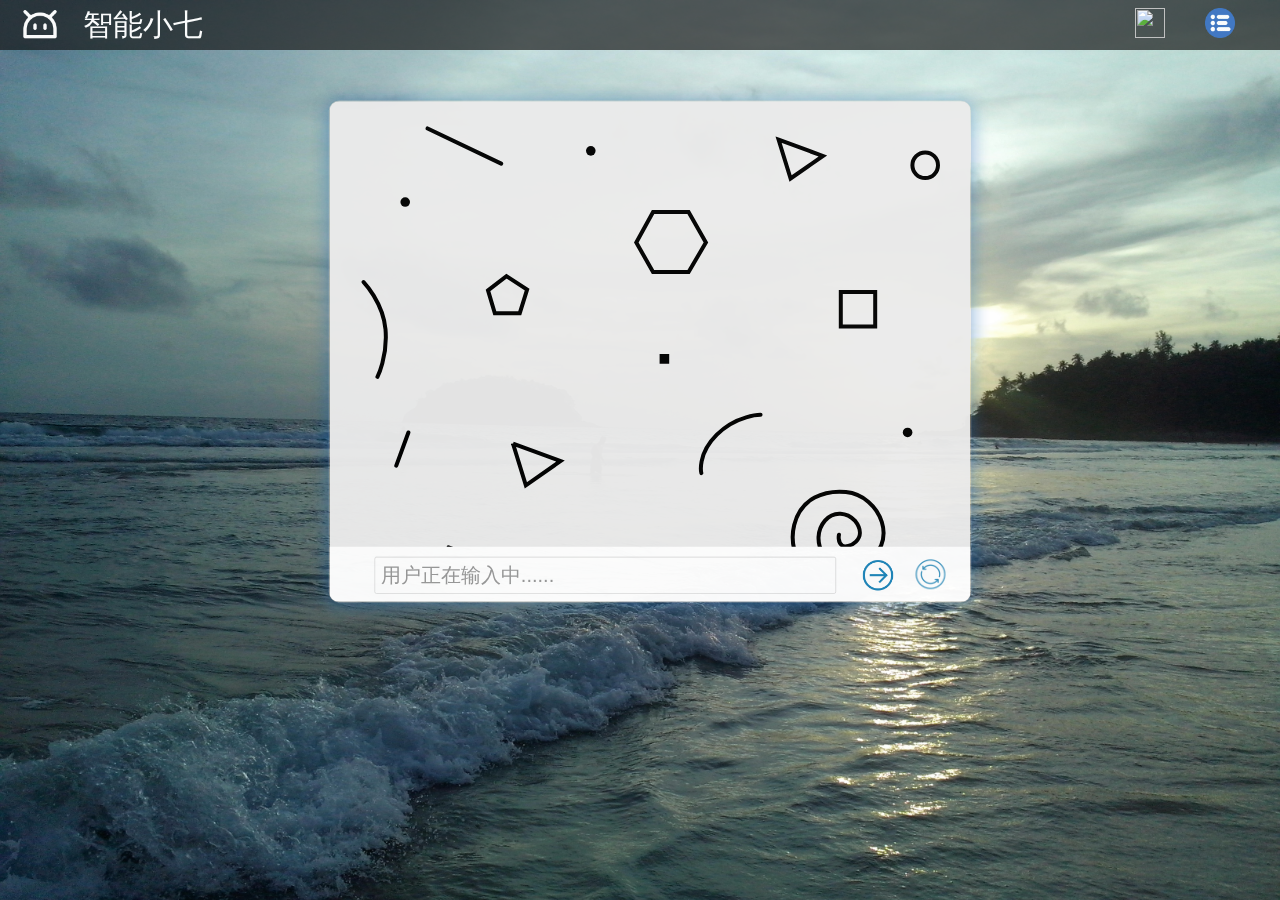
==== web/index.html @ 2779bdde "init" ====
<!DOCTYPE html>
<html>
<head>
  <meta charset="UTF-8">
    <meta http-equiv ="content-type" content="text/html;charset=utf-8">
  <title>对话系统</title>
    <style>@import "css/nav.css";</style>
  <!-- Custom Fonts -->
  <link rel="stylesheet" type="text/css" href="css/common.css">

    <script src="https://cdn.staticfile.org/jquery/1.10.2/jquery.min.js"></script>

  <script src="js/jquery-1.10.2.min.js"></script>

  <script>
    $(function () {
      $('#btn-menu').click(function () {
        $('.sidebar-nav').toggle();
      });
    })
    $(function(){
          'use strict';
           var sidebar = $('#sidebar'); //选择侧栏
           var mask=$(".mask"); //选择遮罩
           // var backButton = $('.back-to-top'); //选择返回顶部
           var sidebar_trigger=$('#sidebar_trigger');//选择侧栏触发器

            function showSidebar(){  //显示侧栏
              mask.fadeIn();  //显示mask
              sidebar.animate({'right':0});  //调整侧栏css
              //sidebar.css('right',0);//两种写法都ok
              }
            function hideSideBar(){  //隐藏mask
                mask.fadeOut();
                sidebar.css('right',-sidebar.width());
                console.log("mask");
              }
             sidebar_trigger.on('click',showSidebar); //监听侧栏触发器点击
             mask.click(hideSideBar);   //监听mask
})
  </script>
</head>

<body>
<nav>
    <div class="title_block">
        <img src="images/robot.png">
        <a class="title" haref="#">
             智能小七</a>
    </div>
        <ul class="link">
            <li ><a onclick="window.open('https://github.com/kevinng77/')">
                <img src="https://cdn3.iconfinder.com/data/icons/social-rounded-2/72/GitHub-256.png">
            </a></li>
            <li id="sidebar_trigger"><a class="fa fa-bars ">
                <img src="images/list.png">
            </a></li>
        </ul>
</nav>
<div class="mask"></div>
<div id="sidebar">
	<ul>
        <li><a id="current_user">使用贴士</a></li>

        <br><br>
        <li>小七能做什么呢？:<br>
            - 突然间的尬聊<br>
            - 热门景点推荐<br>
            - 酒店信息咨询<br>
            - 机票酒店预定业务<br>
        </li>
        <li><a class="about_me" onclick="window.open('http://wujiawen.xyz')">
        关于我</a></li>
	</ul>
</div>


  <div id="wrapper">
    <div class="phone-wrap">
      <div id="iphone" class="iphone iphone-preview">
            <div class="i-body" id='ibody'>
            </div>
              <div class="i-bottom">
                <div class="form-inline">
                  <input id="mycontent" type="text" class="form-control"
                         placeholder="用户正在输入中......" />
                  <a id="clear_content" onclick="clear_content()" class="btn-primary">
                    <img src="images/clear.png"></a>
                  <a id="send_content" onclick="submit_content()" class="btn-primary">
                     <img src="images/send.png"></a>

                </div>
              </div>
          </div>
        </div>

      <script type="text/javascript">
        function clear_content() {
          document.getElementById("mycontent").value="";
          document.getElementById("ibody").innerHTML="";
          setTimeout(function() {
            var rec_class = 'i-b-rec-text';
            var sendmsg = {
              "content" : "clear"
            }
            console.log(JSON.stringify(sendmsg))

            var resp,data1,data2,data3,data4= ""
            $.ajax({
              url: "http://localhost:5000/sendmsg",
              type: "POST",
              data: sendmsg,
              dataType: "json",
              async: false,
              success: function (result) {
                console.log(result)
                resp = result.data.resp
              }
            });
            var dialog = $('<div class="' + rec_class + '"><div>' + '<span><i></i><em>' + resp + '</em></span></div></div>');
            img = '<img src="images/robot_black.png" />';
            dialog.prepend(img);
            $('.i-body').append(dialog);
            $(".radio-i-b-nick:checked").click();
          })
        }

        function submit_content(){
          var img = '<img src="images/photo.jpg" />';
          var content = $('#mycontent').val()
          var msg_class = 'i-b-sen-text';
          var rec_class = 'i-b-rec-text';

          var dialog = $('<div class="' + msg_class + '"><div><span><i></i><em>' + content + '</em></span></div></div>');
          dialog.prepend(img);
          $("#mycontent").val("");

          console.log(dialog)
          $('.i-body').append(dialog);
          $(".radio-i-b-nick:checked").click();

          setTimeout(function() {
            var sendmsg = {
              "content" : content
            }
            console.log(JSON.stringify(sendmsg))

            var resp,data1,data2,data3,data4= ""
            $.ajax({
              url: "http://localhost:5000/sendmsg",
              type: "POST",
              data: sendmsg,
              dataType: "json",
              async: false,
              success: function (result) {
                console.log(result)
                resp = result.data.resp
                // data1 = result.data.data1
              }
            });
            var dialog = $('<div class="' + rec_class + '"><div>' + '<span><i></i><em>' + resp + '</em></span></div></div>');
            img = '<img src="images/robot_black.png" />';
            dialog.prepend(img);
            $('.i-body').append(dialog);
            $(".radio-i-b-nick:checked").click();
            // $("#data1").text(data1)

          })
        }
        $("#mycontent").keypress(function(e) {
          if (e.which == 13) {
            submit_content();
          }
        });
      </script>
  </div>
</body>
</html>
---- web/css/common.css ----
body {
    background-image: url("../images/background.jpg");
    background-attachment: fixed ;
	background-size: 100%;
    font: normal 13px/1.5 Georgia, Serif;
    opacity: 0.97;
}


.i-body{
	position: absolute;
	width: 100%;
	top: 4px;
	bottom: 150px;
	background-repeat: no-repeat;
	background-position: center;
	overflow-y: scroll;

}

img:active{
    cursor: pointer;
	padding: 0.1% 0 0.1% 0;
    opacity: 0.7;
    position: relative;
}

#clear_content img{
	background-color: #FFFFFF;
	cursor: pointer;
	width: 60px;
	height: 60px;
	float: right;
	margin-top: 5px;
	margin-right: 50px;
	margin-left: 10px;
}

#send_content img{
	background-color: #FFFFFF;
	cursor: pointer;
	width: 70px;
	height: 70px;
	float: right;
	margin-top: 2px;
	margin-right: 30px;

}

.btn-primary{
	font-size:30pt;
}

.form-inline{
	position: relative;
	margin-top: 20px;
}

#mycontent{
	width:70%;
	height: 60px;
	font-size:30pt;
	position: absolute;
	margin-left: 7%;
}

.i-bottom{
	position: absolute;
	width: 100%;
	height: 11%;
	bottom: 0;
	left: 0;
	background-color: #FFFFFF;
}
/*.page-wrapper{*/
/*	position: absolute;*/
/*	margin-top: 50px;*/
/*	height: 1000px;*/
/*}*/

.phone-wrap{
	border: 1px #ccc solid;
	position: absolute;
	width: 100%;
	/*height: 1000px;*/
	top: -150px;
	overflow: hidden;
	-moz-transform:scale(0.5);
	-moz-transform-origin:center;
	-ms-transform:scale(0.5);
	-ms-transform-origin:center;
	-webkit-transform:scale(0.5);
	-webkit-transform-origin:center;
	transform:scale(0.5);
	transform-origin:center;
	padding: 0 1px 1px 1px;
	box-shadow: 0px 5px 35px 4px rgba(23,100,180,.45);
	border-radius: 20px;
}

.iphone{
	/*width: 640px;*/
	height: 1000px;
	background-color: #ebebeb;
	overflow: hidden;
	color: #000;
	background-repeat: no-repeat;
	background-size: 100%;
  	background-image: url('[data-uri]');
}


.form-control{display:block;width:100%;height:34px;padding:6px 12px;font-size:14px;line-height:1.42857143;color:#555;background-color:#fff;background-image:none;border:1px solid #ccc;border-radius:4px;-webkit-box-shadow:inset 0 1px 1px rgba(0,0,0,.075);box-shadow:inset 0 1px 1px rgba(0,0,0,.075);-webkit-transition:border-color ease-in-out .15s,-webkit-box-shadow ease-in-out .15s;-o-transition:border-color ease-in-out .15s,box-shadow ease-in-out .15s;transition:border-color ease-in-out .15s,box-shadow ease-in-out .15s}
.form-control:focus{border-color:#66afe9;outline:0;-webkit-box-shadow:inset 0 1px 1px rgba(0,0,0,.075),0 0 8px rgba(102,175,233,.6);box-shadow:inset 0 1px 1px rgba(0,0,0,.075),0 0 8px rgba(102,175,233,.6)}.form-control::-moz-placeholder{color:#999;opacity:1}.form-control:-ms-input-placeholder{color:#999}.form-control::-webkit-input-placeholder{color:#999}.form-control[disabled],.form-control[readonly],fieldset[disabled] .form-control{background-color:#eee;opacity:1}.form-control[disabled],fieldset[disabled] .form-control{cursor:not-allowed}textarea.form-control{height:auto}input[type=search]{-webkit-appearance:none}

/*text content*/
.i-b-rec-text,
.i-b-sen-text{
	margin: 40px 52px 0 20px;
	position: relative;
}
.i-b-sen-text{
	margin: 40px 20px 0 46px;
}
.i-b-rec-text:after,
.i-b-sen-text:after{
	content: "";
	display: block;
	height: 0;
	clear: both;
	visibility: hidden;
 }
.i-b-rec-text img,
.i-b-sen-text img{
	position: absolute;
	width: 82px;
	height: 82px;
	left: 0;
	top: 0;
	background-color: #ffffff;
	border-radius:10px;
}
.i-b-sen-text img{
	left: auto;
	right: 0;
}
.i-b-rec-text div,
.i-b-sen-text div{
	position: relative;
	margin-left: 82px;
	margin-right: 50px;
	text-align: initial;
}
.i-b-sen-text div{
	margin-left: 50px;
	margin-right: 82px;
}
.i-b-rec-text div p,
.i-b-sen-text div p{
	font-size: 22px;
	color: #888;
	padding: 0;
	margin: 0;
	padding-left: 30px;
	display: none;
	position: relative;
	top: -5px;
	margin-bottom: -2px;
}
.i-b-sen-text div p{
	text-align: right;
	padding: 0;
	padding-right: 30px;
}

.i-b-rec-text div span,
.i-b-sen-text div span{
	float: left;
	min-height: 80px;
	min-width: 96px;
	margin-left: 24px;
	font-size: 28px;
	border: 1px #ccc solid;
	background: #fafafa;
	border-radius: 10px;
	position: relative;
}
.i-b-rec-text div span.i-wx-pic,
.i-b-sen-text div span.i-wx-pic{
	background: none;
	border: none;
}

.i-b-rec-text div span.i-wx-pic em,
.i-b-sen-text div span.i-wx-pic em{
	padding: 0;
}
.i-b-rec-text div span.i-wx-pic em div,
.i-b-sen-text div span.i-wx-pic em div{
	border-radius: 10px;
	margin: 0;
	position: static;
	background-size: 100% auto;
	background-position: center;
	overflow: hidden;
}

.i-b-sen-text div span{
	background: #9ce553;
	border-color: #7ac754;
	float: right;
	margin-left: 0;
	margin-right: 24px;
}
.i-b-rec-text div span em,
.i-b-sen-text div span em{
	font-style: normal;
	padding: 20px;
	display: block;
}
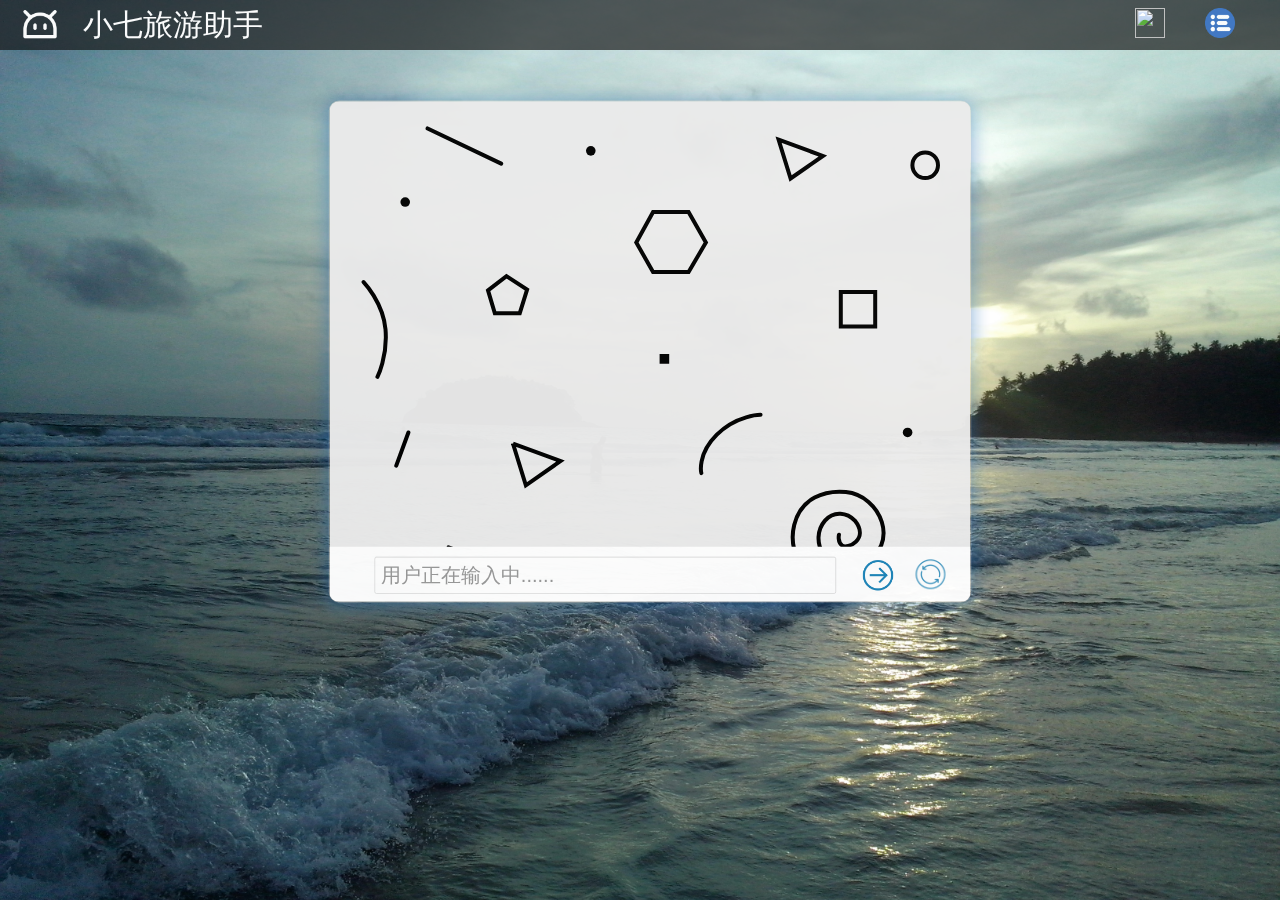
==== commit 251dd77d: "update intent, api, web" ====
--- a/web/index.html
+++ b/web/index.html
@@ -46,7 +46,7 @@
     <div class="title_block">
         <img src="images/robot.png">
         <a class="title" haref="#">
-             智能小七</a>
+             小七旅游助手</a>
     </div>
         <ul class="link">
             <li ><a onclick="window.open('https://github.com/kevinng77/')">
@@ -63,11 +63,15 @@
         <li><a id="current_user">使用贴士</a></li>
 
         <br><br>
-        <li>小七能做什么呢？:<br>
+        <li>小七能做什么呢？:<br><br>
+            - 热门景点检索<br>
+            如：给我推荐个评分4以上的免费的景点吧。<br>
+            - 酒店信息咨询<br>
+            如：北大附近有什么酒店啊？<br>
+            - 餐馆推荐<br>
+            如：清华周边有什么好吃的？<br>
             - 突然间的尬聊<br>
-            - 热门景点推荐<br>
-            - 酒店信息咨询<br>
-            - 机票酒店预定业务<br>
+
         </li>
         <li><a class="about_me" onclick="window.open('http://wujiawen.xyz')">
         关于我</a></li>
